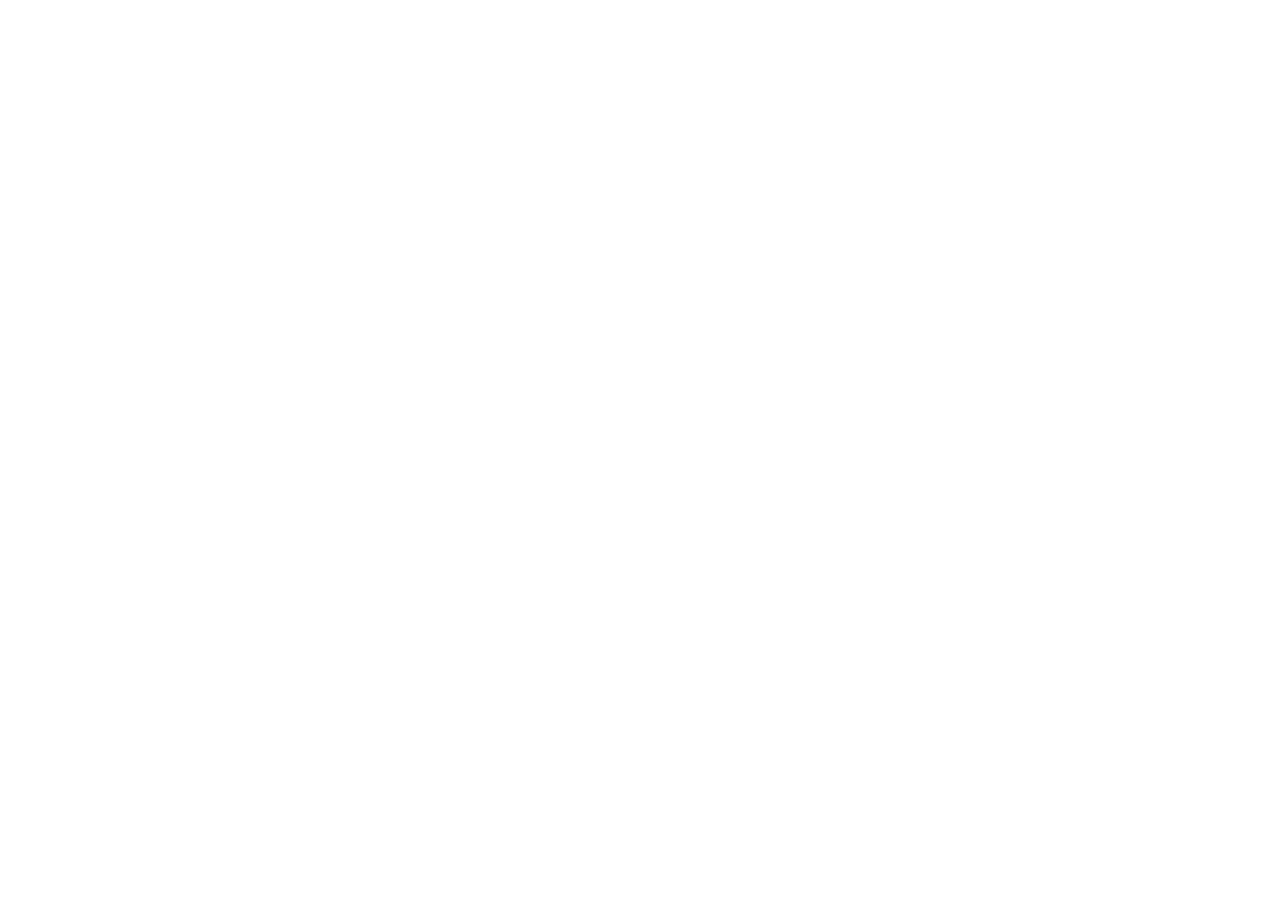
==== dopDz/index.html @ fd83f972 "Сделал дополнительное второе задание" ====
<!DOCTYPE html>
<html lang="en">
<head>
  <meta charset="UTF-8">
  <meta name="viewport" content="width=device-width, initial-scale=1.0">
  <meta http-equiv="X-UA-Compatible" content="ie=edge">
  <title>Document</title>
</head>
<body>
  <script src = '/dopDz/script.js'> </script>
</body>
</html>
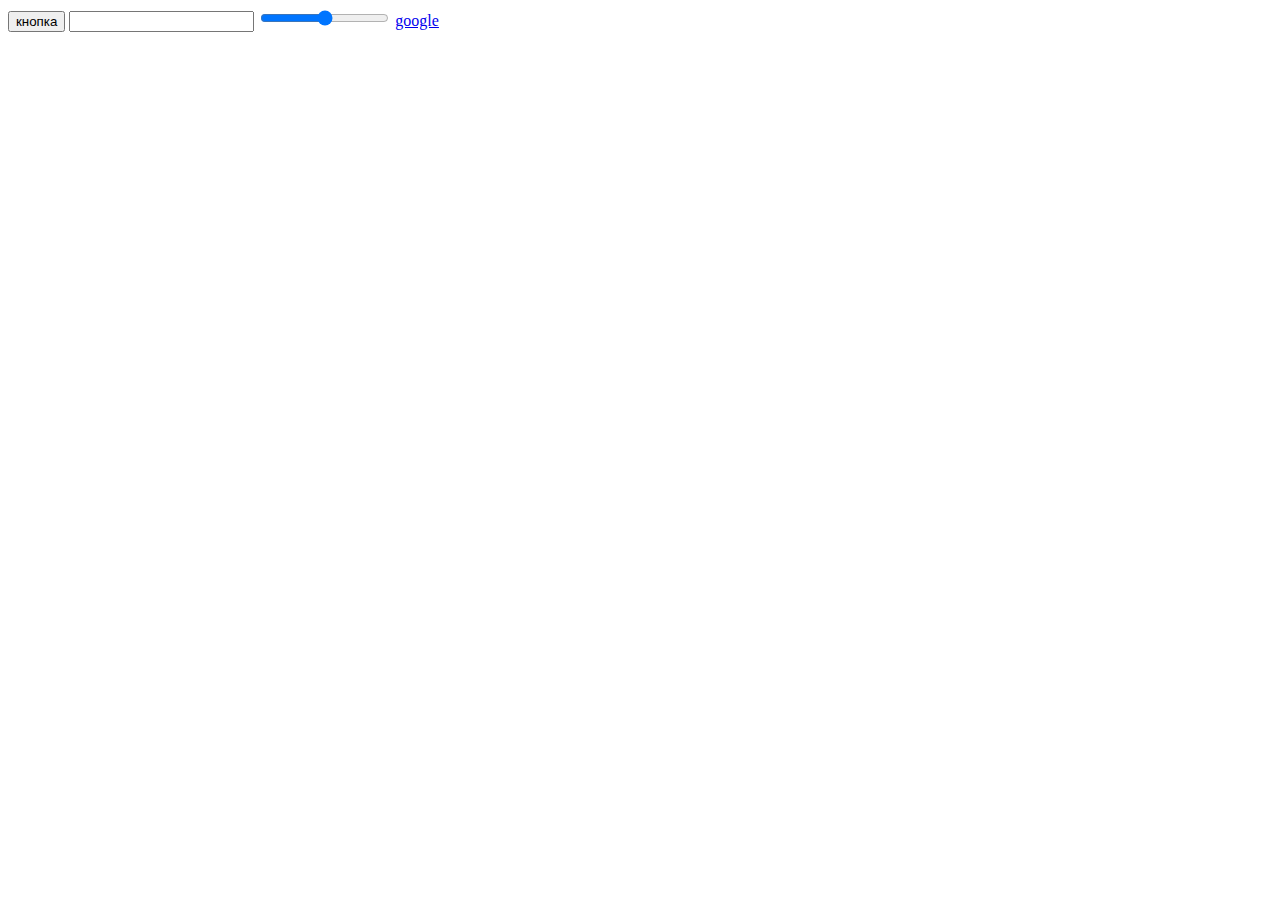
==== commit d9c2b2c9: "сделал 8 урок" ====
--- a/dopDz/index.html
+++ b/dopDz/index.html
@@ -1,12 +1,17 @@
 <!DOCTYPE html>
 <html lang="en">
 <head>
+  <link rel="stylesheet" href="style.css">
   <meta charset="UTF-8">
   <meta name="viewport" content="width=device-width, initial-scale=1.0">
   <meta http-equiv="X-UA-Compatible" content="ie=edge">
   <title>Document</title>
 </head>
 <body>
+  <input type="button" value = 'кнопка'>
+  <input type="text">
+  <input type="range">
+  <a href="https://www.google.com/">google</a>
   <script src = '/dopDz/script.js'> </script>
 </body>
 </html>--- a/dopDz/style.css
+++ b/dopDz/style.css
@@ -0,0 +1,14 @@
+/* .box{
+  background-color: red;
+  width: 200px;
+  height: 200px;
+  display: flex;
+  justify-content: center;
+}
+.circul{
+  background-color: aqua;
+  border-radius: 50%;
+  width: 100px;
+  height: 100px;
+  margin: auto;
+} */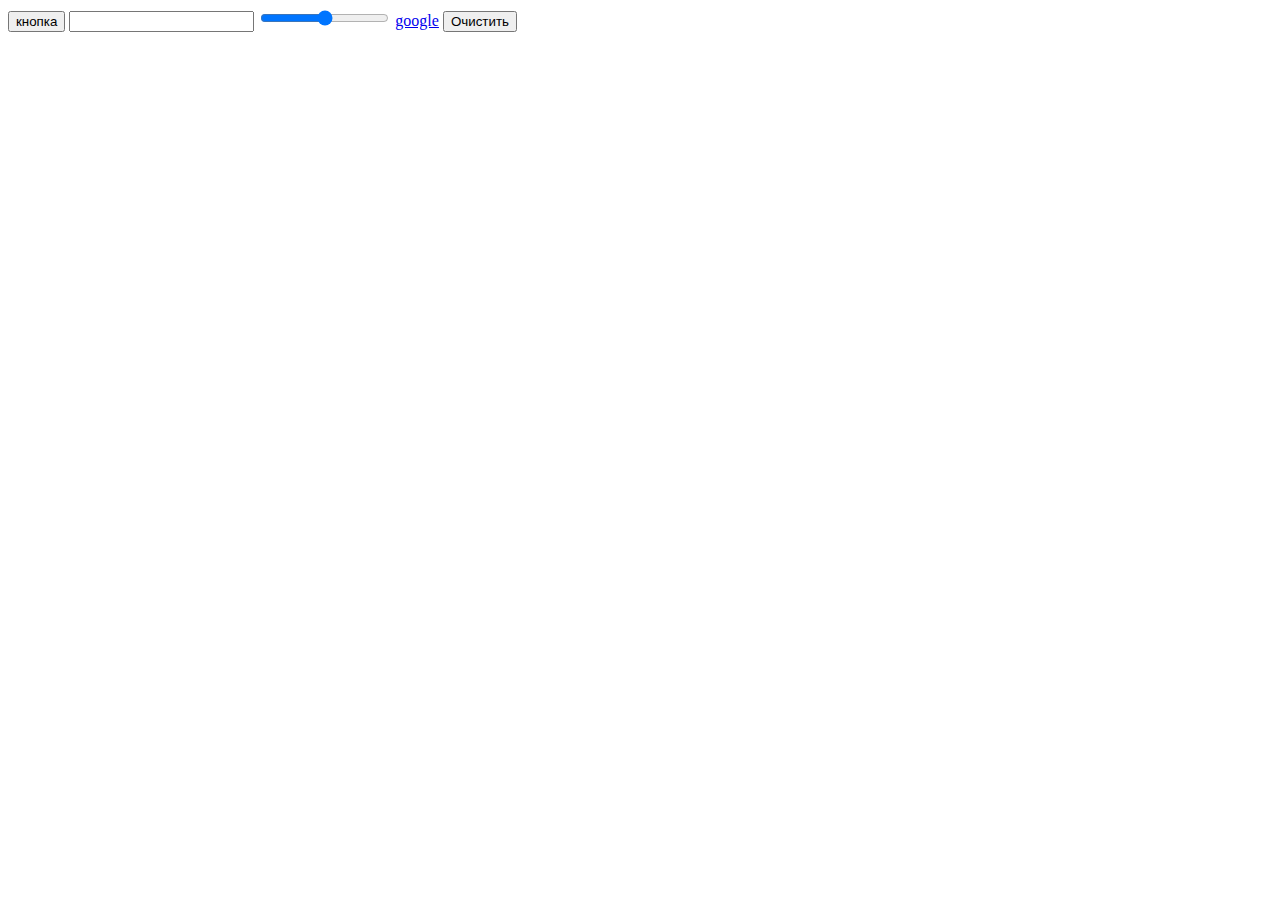
==== commit 86ea533d: "сделал 9 урок" ====
--- a/dopDz/index.html
+++ b/dopDz/index.html
@@ -8,10 +8,13 @@
   <title>Document</title>
 </head>
 <body>
-  <input type="button" value = 'кнопка'>
-  <input type="text">
-  <input type="range">
-  <a href="https://www.google.com/">google</a>
+  <form class="block">
+    <input type="button" value = 'кнопка'>
+    <input type="text">
+    <input type="range">
+    <a href="https://www.google.com/">google</a>
+    <button id = 'res'>Очистить</button>
+  </form>
   <script src = '/dopDz/script.js'> </script>
 </body>
 </html>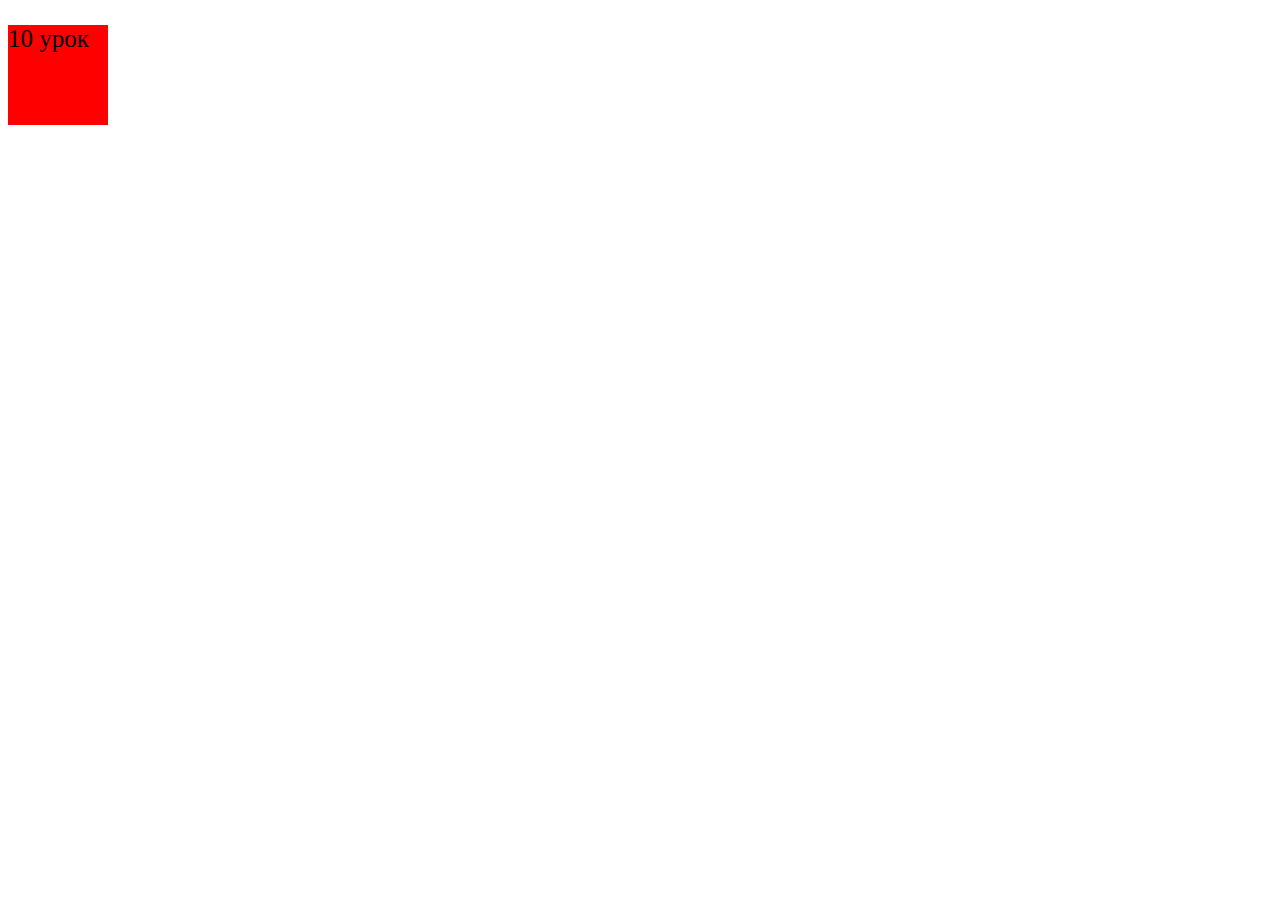
==== commit bdae466a: "сделал 10 урок" ====
--- a/dopDz/index.html
+++ b/dopDz/index.html
@@ -8,13 +8,7 @@
   <title>Document</title>
 </head>
 <body>
-  <form class="block">
-    <input type="button" value = 'кнопка'>
-    <input type="text">
-    <input type="range">
-    <a href="https://www.google.com/">google</a>
-    <button id = 'res'>Очистить</button>
-  </form>
+  
   <script src = '/dopDz/script.js'> </script>
 </body>
 </html>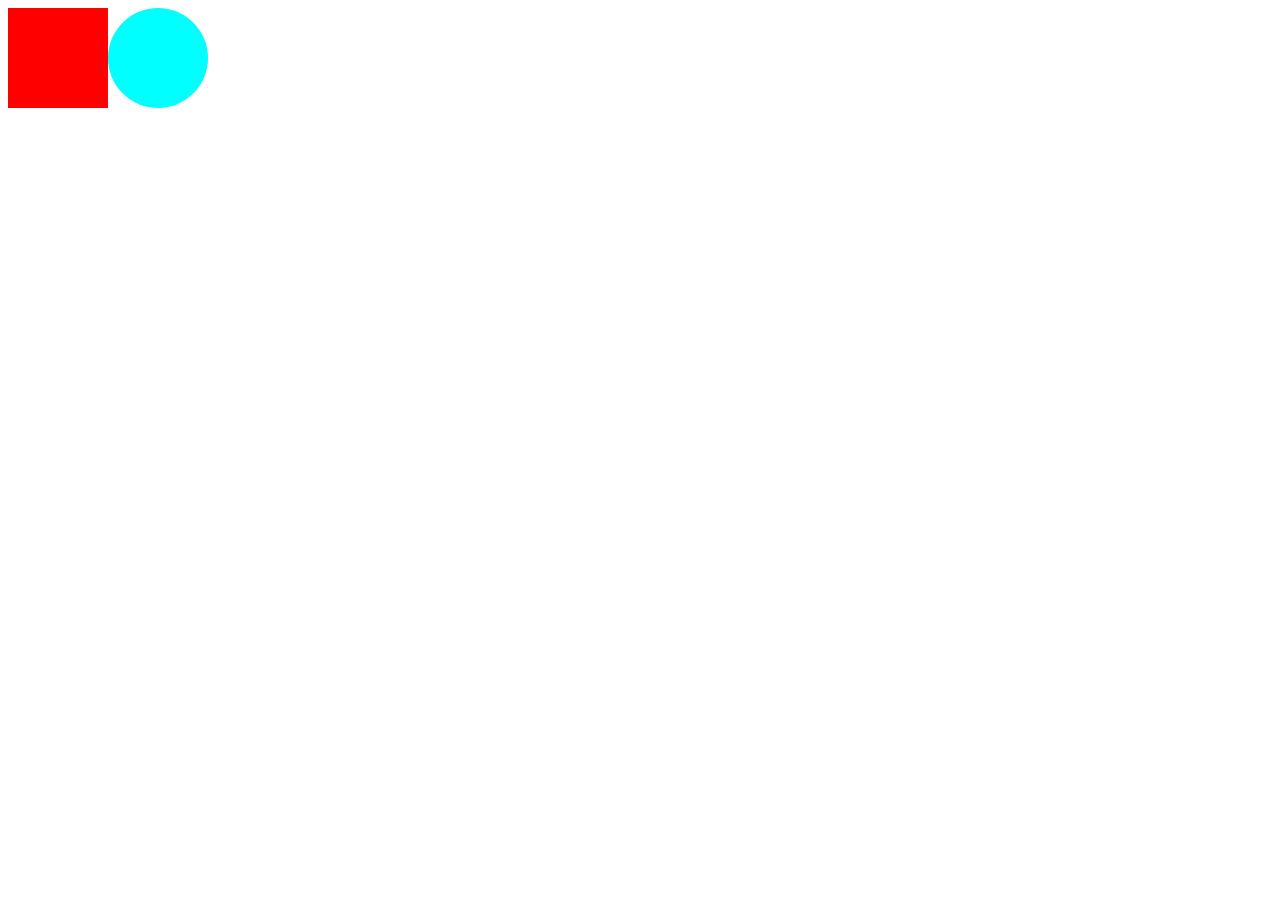
==== commit 818fe572: "сделал таймер" ====
--- a/dopDz/index.html
+++ b/dopDz/index.html
@@ -8,7 +8,8 @@
   <title>Document</title>
 </head>
 <body>
-  
+  <div class="box1"></div>
+  <div class="box2"></div>
   <script src = '/dopDz/script.js'> </script>
 </body>
 </html>--- a/dopDz/style.css
+++ b/dopDz/style.css
@@ -1,14 +1,16 @@
-/* .box{
+body{
+  display: flex;
+}
+.box1{
+  position: relative;
   background-color: red;
-  width: 200px;
-  height: 200px;
-  display: flex;
-  justify-content: center;
+  width: 100px;
+  height: 100px;
 }
-.circul{
+.box2{
+  position: relative;
   background-color: aqua;
   border-radius: 50%;
   width: 100px;
-  height: 100px;
-  margin: auto;
-} */+  height: 100px; 
+}